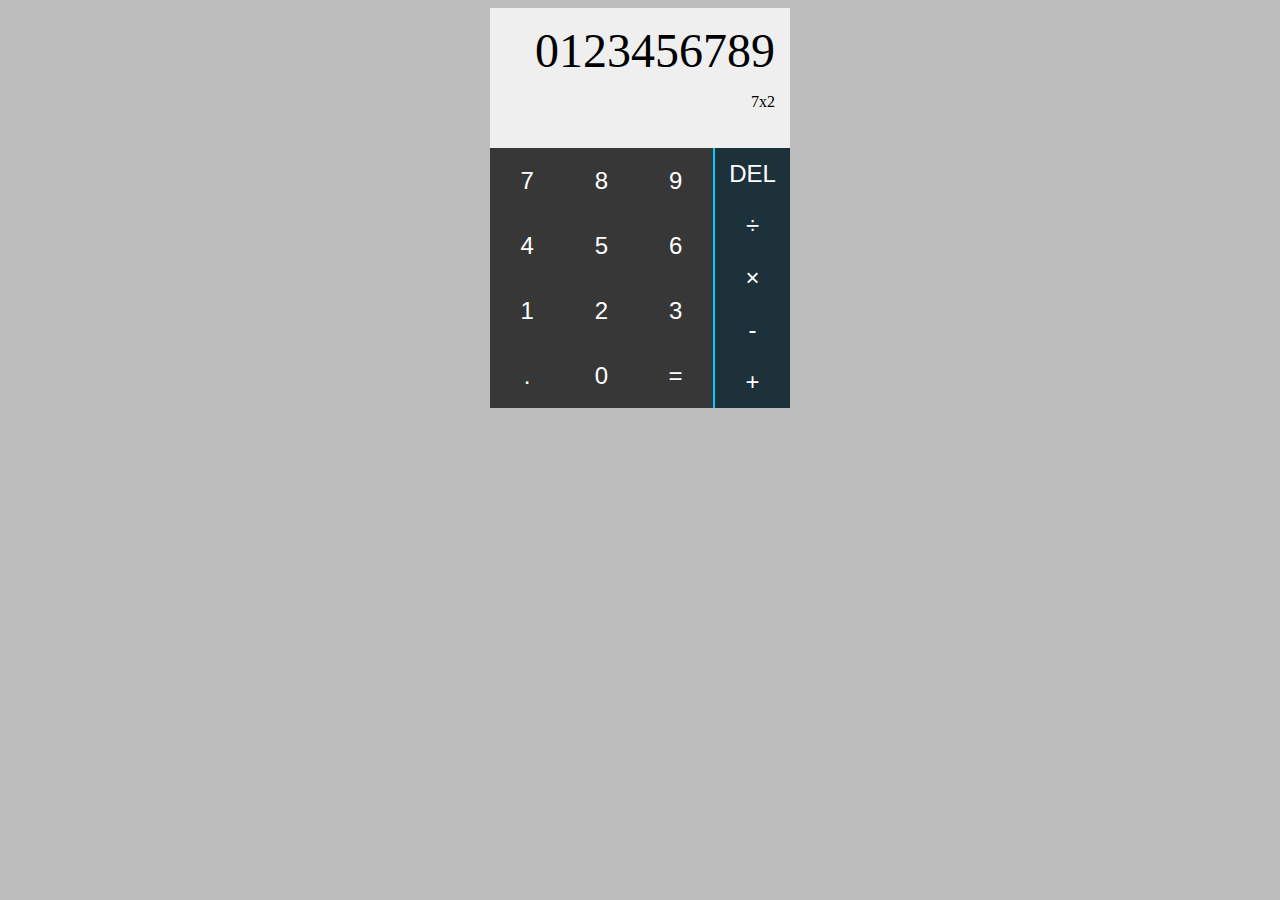
==== frontend-dev-certificate/advanced-front-end-projects/calculator/index.html @ 1abd8e8f "Calculator Project" ====
<!DOCTYPE html>
<html>
  <head>
    <title>FreeCodeCamp: Calculator</title>
    <link rel="stylesheet" type="text/css" href="calculator.css" />
    <script src="calculator.js"></script>

  </head>

  <body>
    <!-- Holds entire calculator -->
    <div id="calc-container">
      <!-- Holds screen where numbers inputted and solutions are outputed -->
      <div id="calc-screen">
        <!-- JavaScript function will edit this depending on input from user -->
        <p id="calc-result">0123456789</p>
        <!-- JavaScript function will show whole operation being inputted -->
        <p id="calc-full-input">7x2<p>
      </div>

      <!-- Container for all buttons -->
      <div id="calc-button-container">
        <!-- Container holding numbers -->
        <div id="calc-number-buttons">
          <button>7</button>
          <button>8</button>
          <button>9</button>
          <button>4</button>
          <button>5</button>
          <button>6</button>
          <button>1</button>
          <button>2</button>
          <button>3</button>
          <button>.</button>
          <button>0</button>
          <button>=</button>
        </div>
        <!-- Container holding all operational buttons -->
        <div id="calc-operand-buttons">
          <button>DEL</button>
          <button>&divide;</button>
          <button>&times;</button>
          <button>&#45;</button>
          <button>&#43;</button>
        </div>
      </div>
    </div>
  </body>
</html>
---- frontend-dev-certificate/advanced-front-end-projects/calculator/calculator.css ----
body {
  background-color: #bdbdbd;
}

#calc-container {
  height: 400px;
  width: 300px;
  background-color: #00CCFF;
  margin: auto;
}

#calc-screen {
  width: 100%;
  height: 35%;
  background-color: #efefef;
  text-align: right;
}
#calc-screen p {
  padding-top: 15px;
  padding-right: 15px;
  margin: 0;
}
#calc-result {
  font-size: 3em;
}

#calc-button-container {
  height: 65%px;
  width: 100%;
}
#calc-number-buttons {
  width: 75%;
  height: 100%;
  float: left;
}
#calc-number-buttons button {
  width: 33%;
  height: 65px;
  float: left;
  background-color: #373737;
}
#calc-number-buttons button:hover {
  background-color: #1b1b1b;
}
#calc-operand-buttons {
  width: 25%;
  height: 100%;
  float: right;
}
#calc-operand-buttons button {
  width: 100%;
  height: 52px;
  float: left;
  background-color: #1c313a;
}
#calc-operand-buttons button:hover {
  background-color: #102027;
}
button {
  border: none;
  font-size: 1.5em;
  color: white;
}
button:focus {
  outline:none;
}
button:hover {
  cursor: pointer;
}
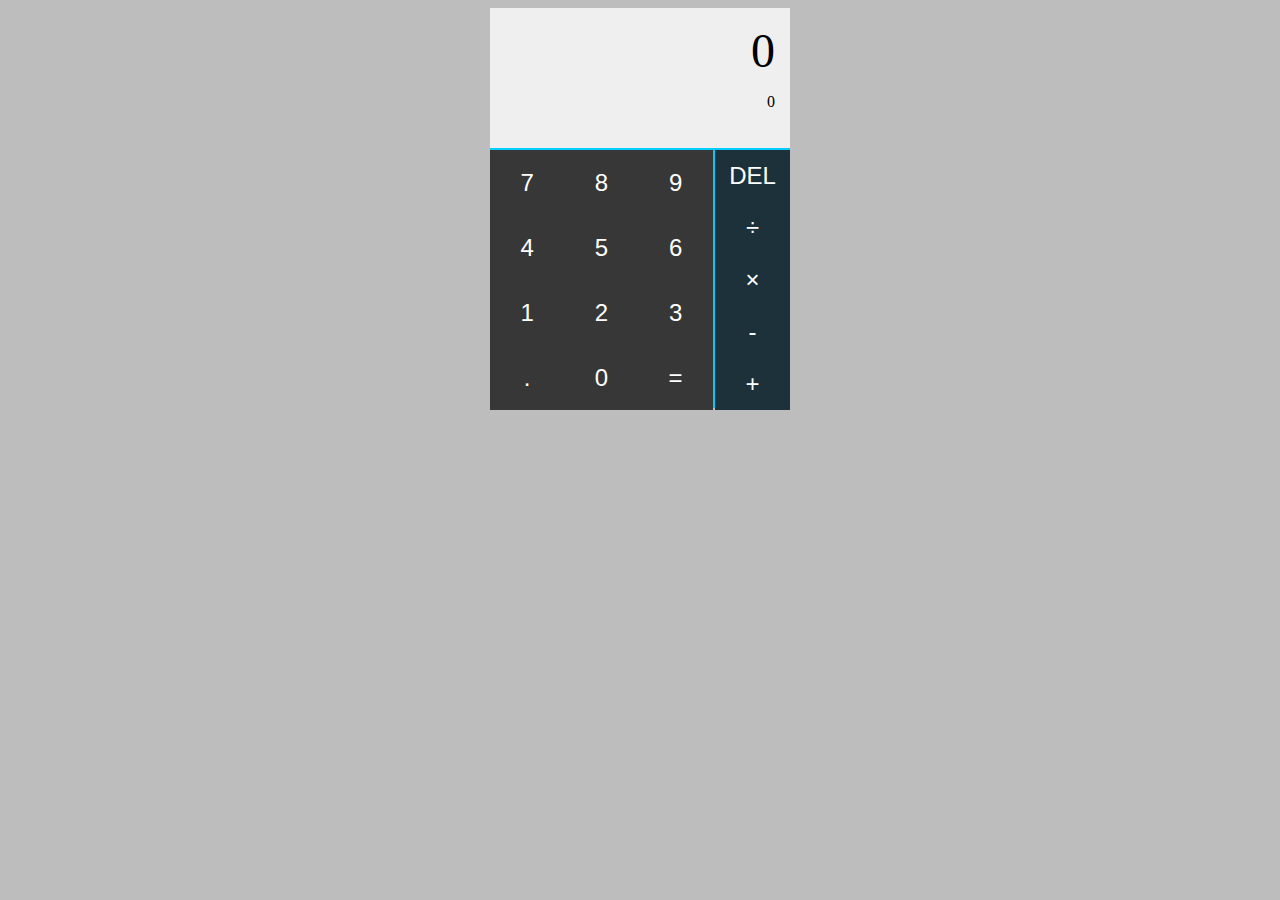
==== commit 8d4b0268: "Basic Calculator Functionality" ====
--- a/frontend-dev-certificate/advanced-front-end-projects/calculator/index.html
+++ b/frontend-dev-certificate/advanced-front-end-projects/calculator/index.html
@@ -2,46 +2,42 @@
 <html>
   <head>
     <title>FreeCodeCamp: Calculator</title>
+
+    <script src="https://cdnjs.cloudflare.com/ajax/libs/jquery/3.2.1/jquery.min.js"></script>
+
     <link rel="stylesheet" type="text/css" href="calculator.css" />
     <script src="calculator.js"></script>
 
   </head>
 
   <body>
-    <!-- Holds entire calculator -->
     <div id="calc-container">
-      <!-- Holds screen where numbers inputted and solutions are outputed -->
       <div id="calc-screen">
-        <!-- JavaScript function will edit this depending on input from user -->
-        <p id="calc-result">0123456789</p>
-        <!-- JavaScript function will show whole operation being inputted -->
-        <p id="calc-full-input">7x2<p>
+        <p id="calc-result">0</p>
+        <p id="calc-full-input">0<p>
       </div>
 
-      <!-- Container for all buttons -->
       <div id="calc-button-container">
-        <!-- Container holding numbers -->
         <div id="calc-number-buttons">
-          <button>7</button>
-          <button>8</button>
-          <button>9</button>
-          <button>4</button>
-          <button>5</button>
-          <button>6</button>
-          <button>1</button>
-          <button>2</button>
-          <button>3</button>
-          <button>.</button>
-          <button>0</button>
-          <button>=</button>
+          <button value="7">7</button>
+          <button value="8">8</button>
+          <button value="9">9</button>
+          <button value="4">4</button>
+          <button value="5">5</button>
+          <button value="6">6</button>
+          <button value="1">1</button>
+          <button value="2">2</button>
+          <button value="3">3</button>
+          <button value=".">.</button>
+          <button value="0">0</button>
+          <button value="=">=</button>
         </div>
-        <!-- Container holding all operational buttons -->
         <div id="calc-operand-buttons">
-          <button>DEL</button>
-          <button>&divide;</button>
-          <button>&times;</button>
-          <button>&#45;</button>
-          <button>&#43;</button>
+          <button value="del">DEL</button>
+          <button value="/">&divide;</button>
+          <button value="*">&times;</button>
+          <button value="-">&#45;</button>
+          <button value="+">&#43;</button>
         </div>
       </div>
     </div>
--- a/frontend-dev-certificate/advanced-front-end-projects/calculator/calculator.css
+++ b/frontend-dev-certificate/advanced-front-end-projects/calculator/calculator.css
@@ -14,6 +14,7 @@
   height: 35%;
   background-color: #efefef;
   text-align: right;
+  border-bottom: 2px solid #00CCFF;
 }
 #calc-screen p {
   padding-top: 15px;
